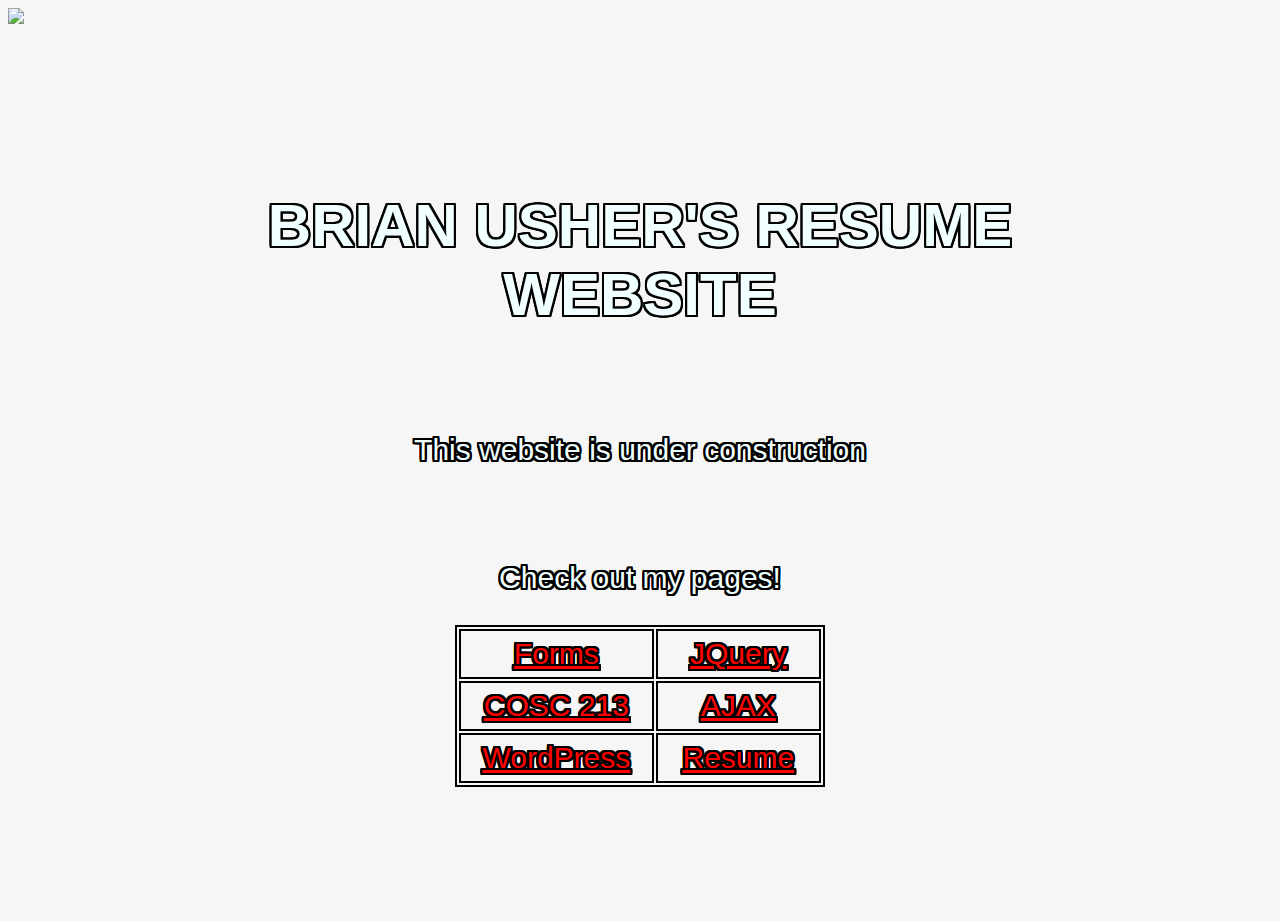
==== index.html @ c94b74d7 "Update index.html" ====
<!<!DOCTYPE html>
<html>
     <head>
       <link rel="stylesheet" href="index.css">
       <title>My Website Title</title>
     </head>
     <body>
       
        <img class="cropped2"
     src="https://www.seekpng.com/png/detail/23-231683_under-construction-png-file-under-construction-tape-png.png">
          
        <div class="divWelcome">
        <h1 id="bigHeading">Brian Usher's Resume Website </h1>
        <br>
        <p>This website is under construction</p>
             
        <br>
        <p>Check out my pages!</p>
          
          <table class="linkTable">  
            <tr>
              <td class="linkTable"><a href="page2.html">Forms</a></td>
              <td class="linkTable"><a href="page3.html">JQuery</a></td>
            </tr>
            <tr>
              <td class="linkTable"><a href="briansPage.html">COSC 213</a></td>
              <td class="linkTable"><a href="page4.html" target="_blank">AJAX</a></td>
            </tr>
            <tr>
              <td class="linkTable"><a href="https://www.brianusherblog.wordpress.com" target="_blank">WordPress</a></td>
              <td class="linkTable"><a href="Resume 2022.pdf" target="_blank">Resume</a></td>
            </tr>
          </table>
          

       </div>
     </body>
</html>
---- index.css ----
body{
background-color:#f6f6f6;
}

.cropped2 {
  max-height: 400px;
  object-fit: cover;
  display: block;
  margin-left: auto;
  margin-right: auto;
}

.divWelcome{
  text-align: center;
  background: radial-gradient(red, yellow, rgb(30, 150, 255));
  background-image: url(https://cdn.pixabay.com/photo/2018/01/14/23/12/nature-3082832__480.jpg);
  padding: 10%;
  background-size: 100% 100%;
  color: #F0FFFF;
  font: 30px Arial, sans-serif;
  
  
  /* 
  This is a crazy font border 
  thanks to: https://stackoverflow.com/questions/2570972/css-font-border
  */
  text-shadow: 1px 1px 0 #000,
    -1px 1px 0 #000,
    1px -1px 0 #000,
    -1px -1px 0 #000,
    0px 1px 0 #000,
    0px -1px 0 #000,
    -1px 0px 0 #000,
    1px 0px 0 #000,
    2px 2px 0 #000,
    -2px 2px 0 #000,
    2px -2px 0 #000,
    -2px -2px 0 #000,
    0px 2px 0 #000,
    0px -2px 0 #000,
    -2px 0px 0 #000,
    2px 0px 0 #000,
    1px 2px 0 #000,
    -1px 2px 0 #000,
    1px -2px 0 #000,
    -1px -2px 0 #000,
    2px 1px 0 #000,
    -2px 1px 0 #000,
    2px -1px 0 #000,
    -2px -1px 0 #000;
  
  
}

#bigHeading{
  text-transform: uppercase;
}

.linkTable{
  margin-left: auto;
  margin-right: auto;
  width:370px;
  height: 50px;
  border: 2px solid black;
  text-align: center;
  font: 30px Arial, sans-serif;
  
}




a:link {
  color: red;
}

/* visited link */
a:visited {
  color: orange;
}

/* mouse over link */
a:hover {
  color: hotpink;
}

/* selected link */
a:active {
  color: blue;
}
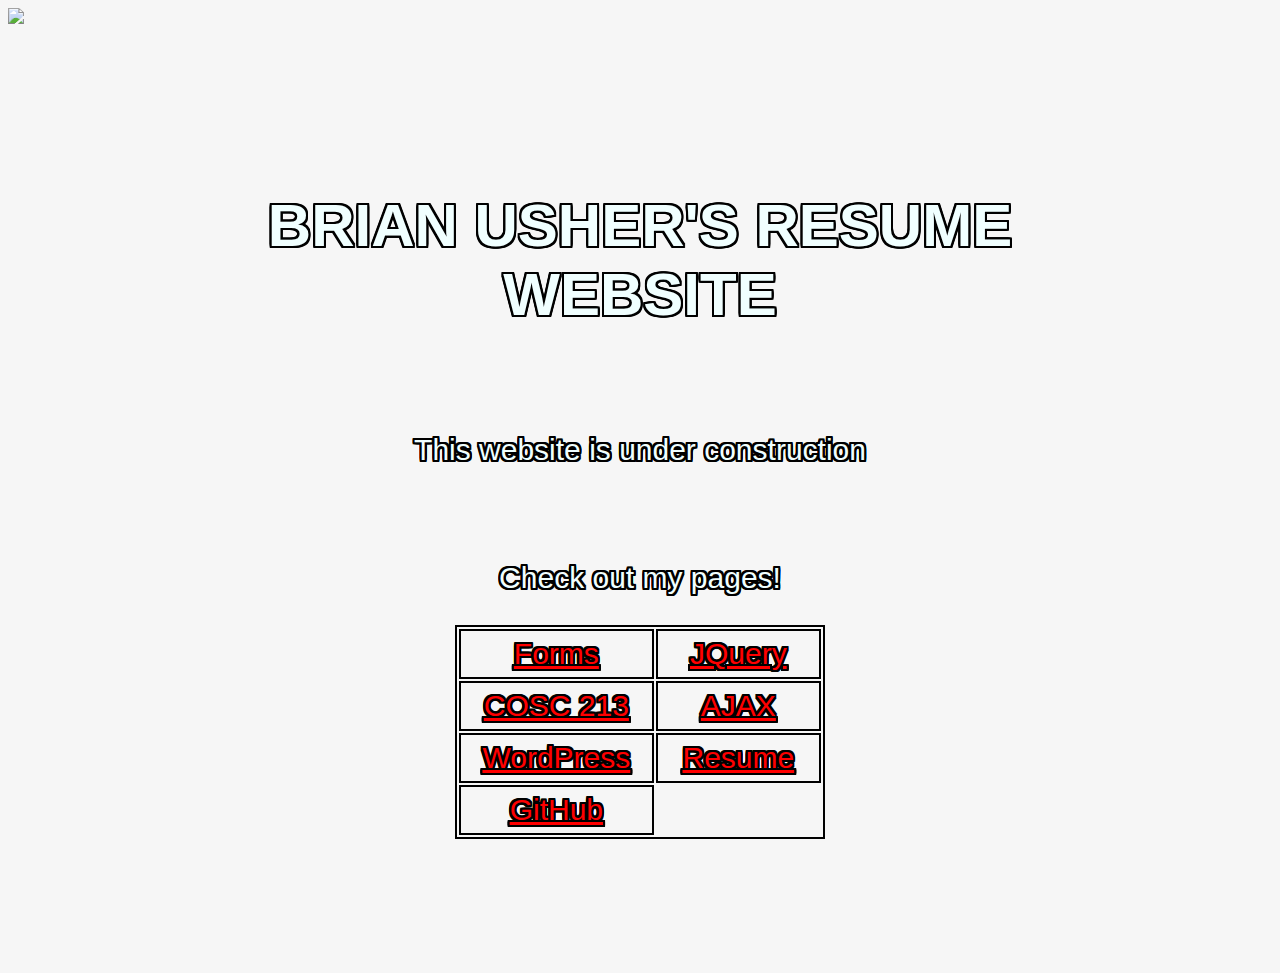
==== commit 2184ad27: "Update index.html" ====
--- a/index.html
+++ b/index.html
@@ -30,6 +30,9 @@
               <td class="linkTable"><a href="https://www.brianusherblog.wordpress.com" target="_blank">WordPress</a></td>
               <td class="linkTable"><a href="Resume 2022.pdf" target="_blank">Resume</a></td>
             </tr>
+            <tr>
+              <td class="linkTable"><a href="https://github.com/Swag170" target="_blank">GitHub</a></td>
+            </tr>
           </table>
           
 
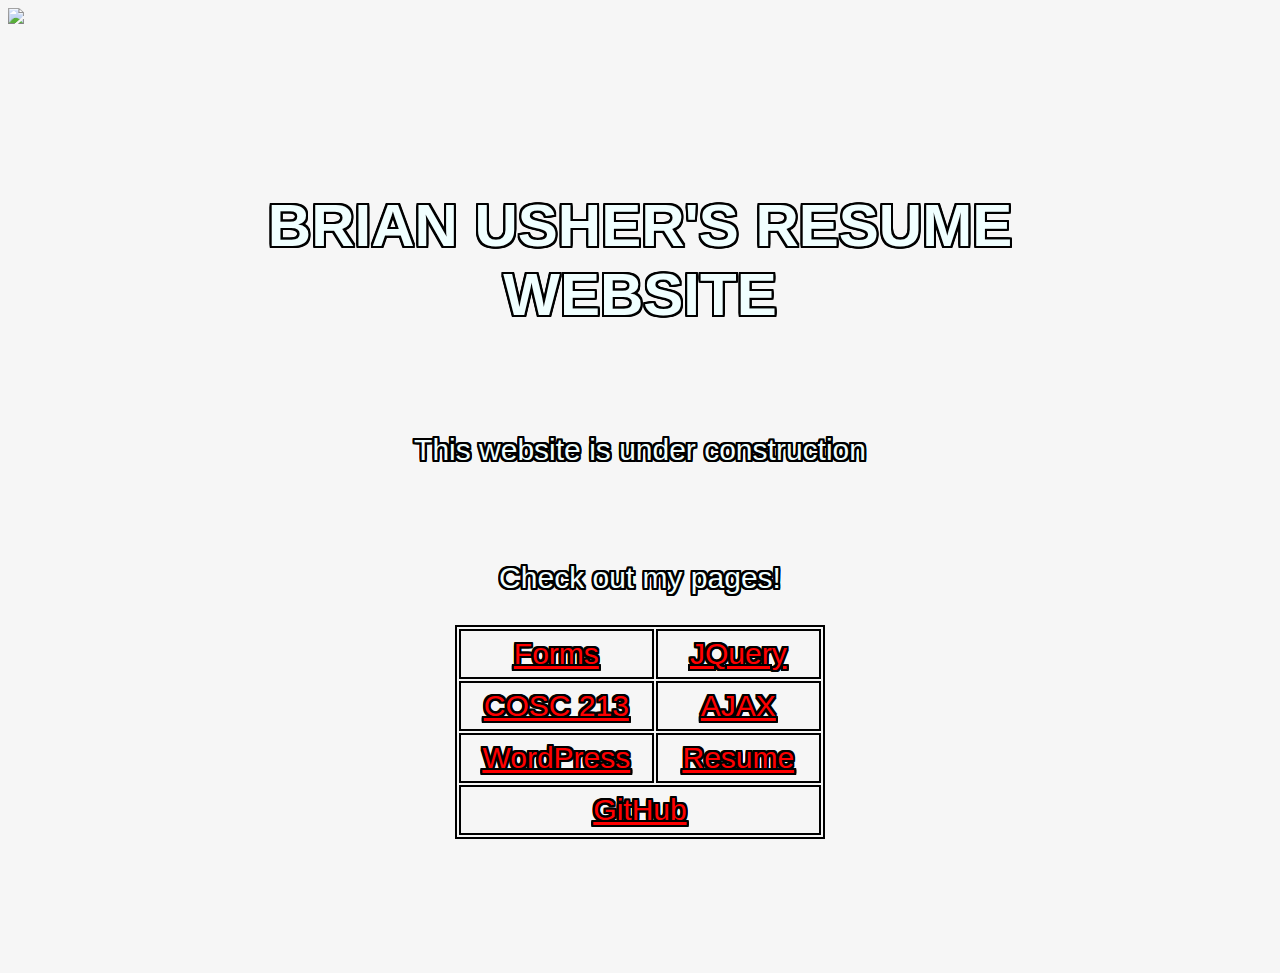
==== commit 42375dc8: "Update index.html" ====
--- a/index.html
+++ b/index.html
@@ -31,7 +31,7 @@
               <td class="linkTable"><a href="Resume 2022.pdf" target="_blank">Resume</a></td>
             </tr>
             <tr>
-              <td class="linkTable"><a href="https://github.com/Swag170" target="_blank">GitHub</a></td>
+              <td class="linkTable" colspan="2"><a href="https://github.com/Swag170" target="_blank">GitHub</a></td>
             </tr>
           </table>
           
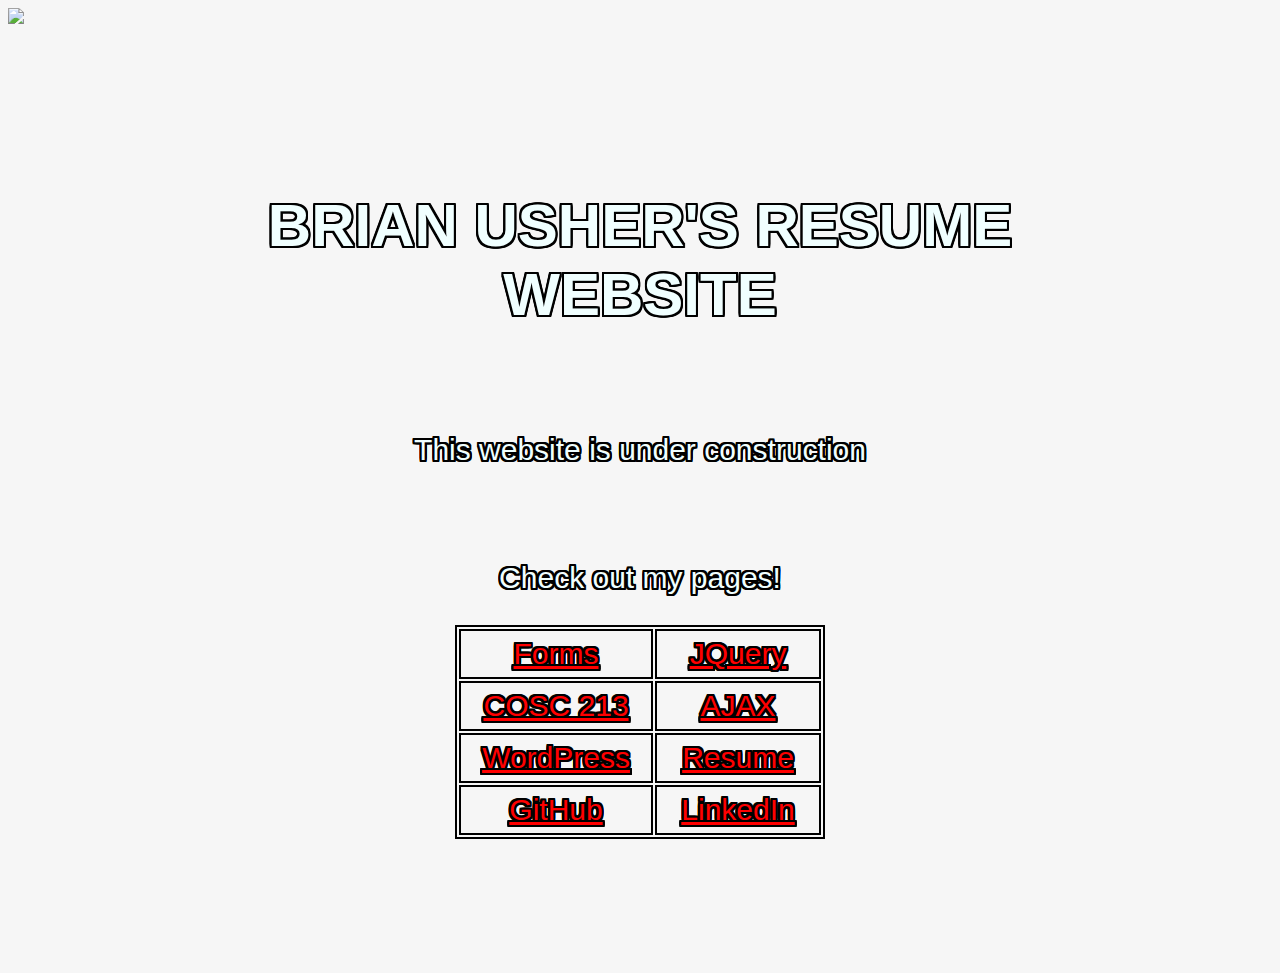
==== commit 4b6e5619: "Update index.html" ====
--- a/index.html
+++ b/index.html
@@ -31,7 +31,8 @@
               <td class="linkTable"><a href="Resume 2022.pdf" target="_blank">Resume</a></td>
             </tr>
             <tr>
-              <td class="linkTable" colspan="2"><a href="https://github.com/Swag170" target="_blank">GitHub</a></td>
+              <td class="linkTable"><a href="https://github.com/Swag170" target="_blank">GitHub</a></td>
+              <td class="linkTable"><a href="https://www.linkedin.com/in/brian-usher-278083226/" target="_blank">LinkedIn</a></td>
             </tr>
           </table>
           
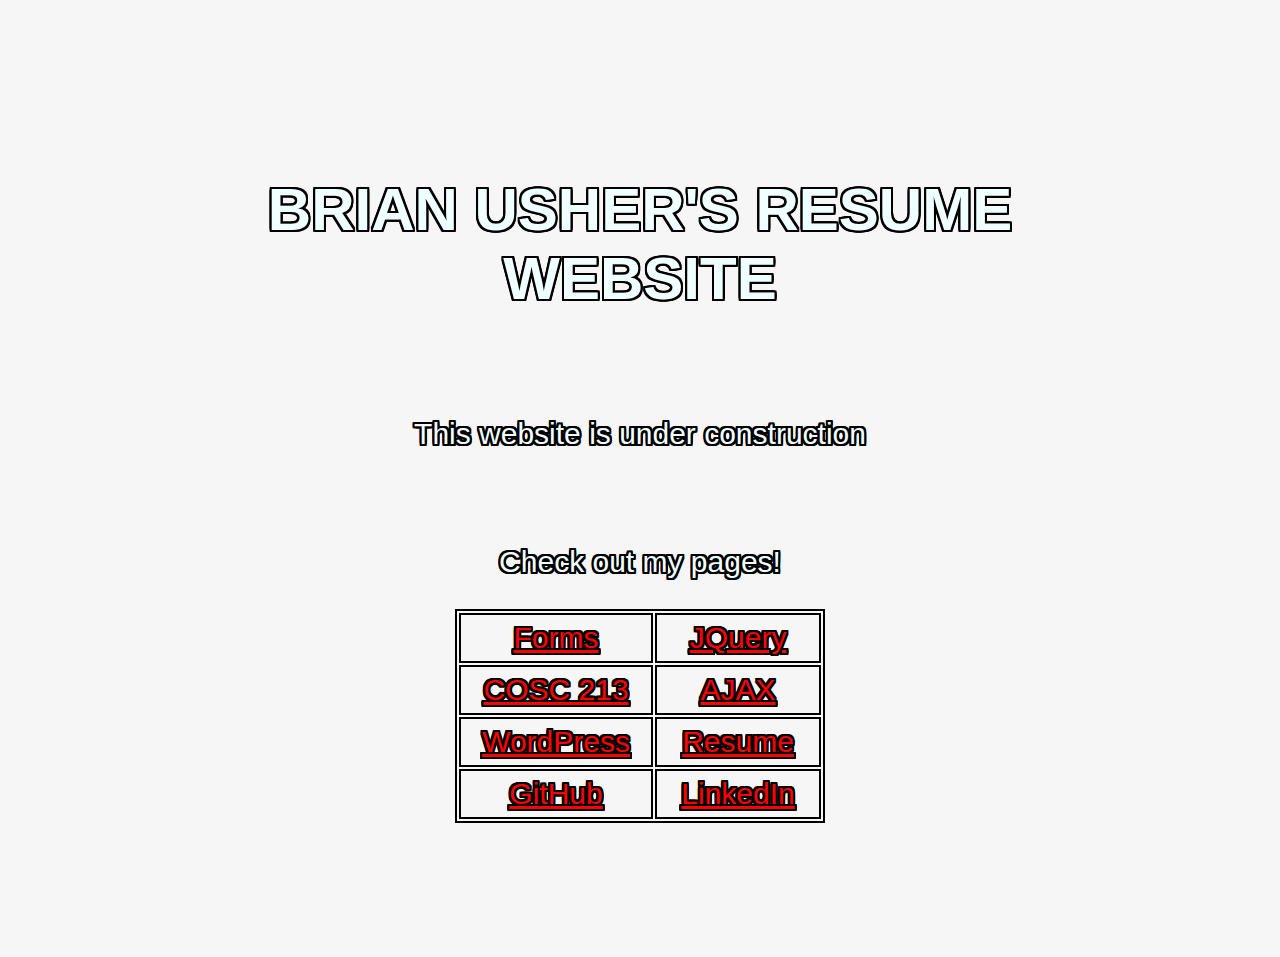
==== commit eae62ad6: "removed 'under-construction' img" ====
--- a/index.html
+++ b/index.html
@@ -6,9 +6,6 @@
      </head>
      <body>
        
-        <img class="cropped2"
-     src="https://www.seekpng.com/png/detail/23-231683_under-construction-png-file-under-construction-tape-png.png">
-          
         <div class="divWelcome">
         <h1 id="bigHeading">Brian Usher's Resume Website </h1>
         <br>
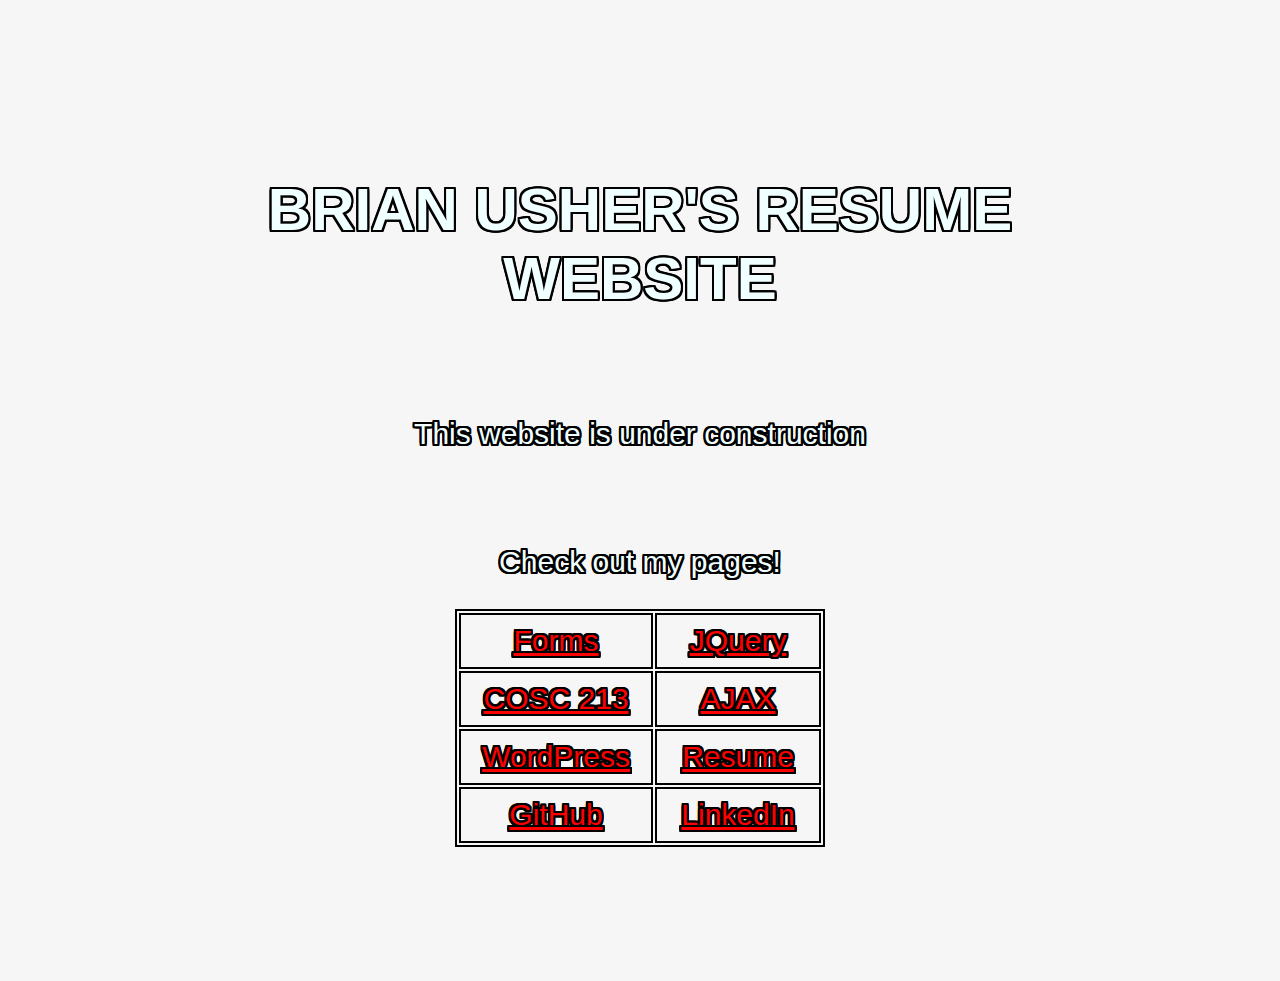
==== commit 0aa9127e: "Update index.html" ====
--- a/index.html
+++ b/index.html
@@ -1,4 +1,4 @@
-<!<!DOCTYPE html>
+<!DOCTYPE html>
 <html>
      <head>
        <link rel="stylesheet" href="index.css">
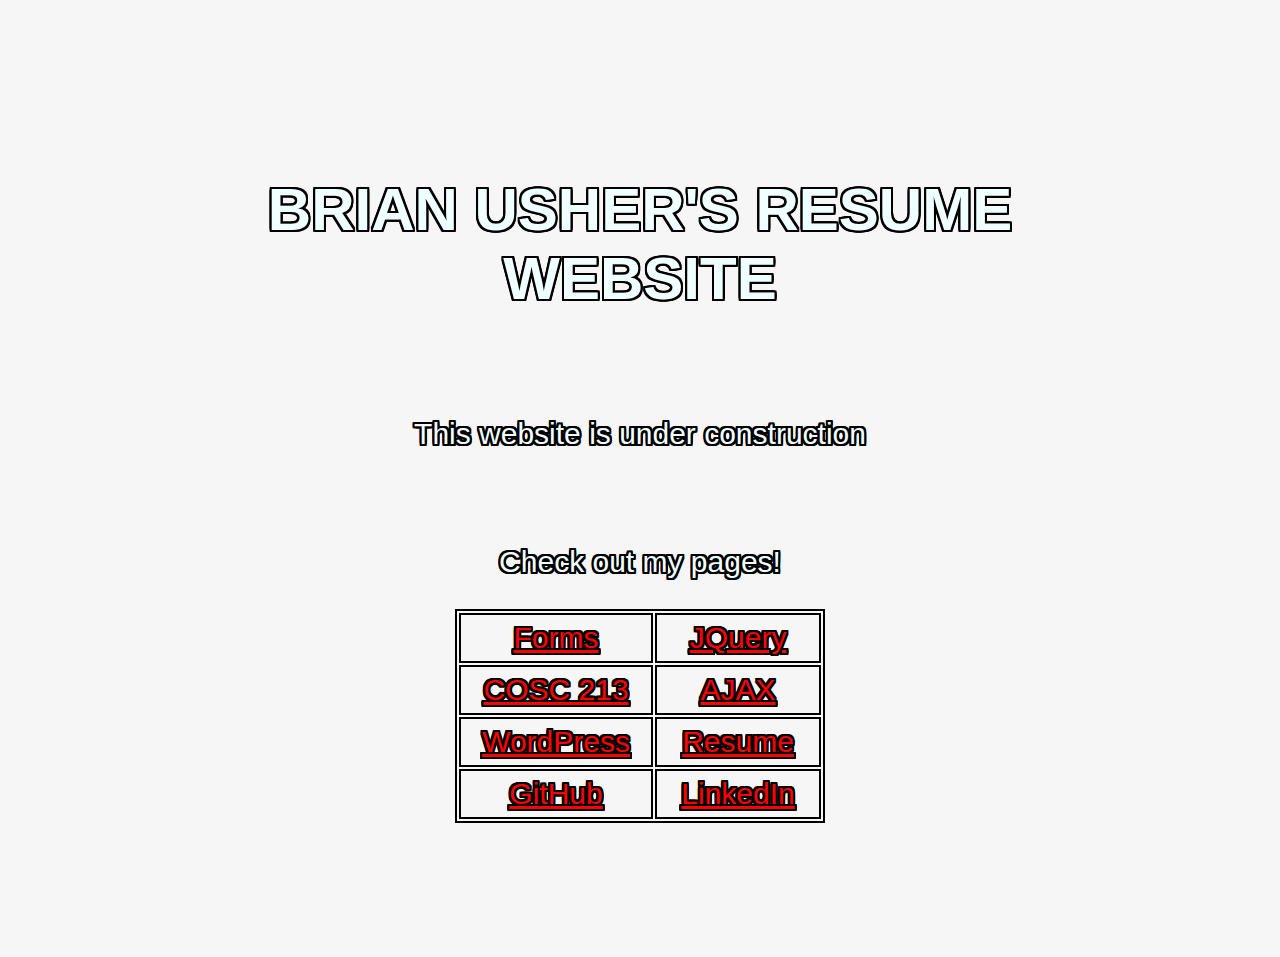
==== commit 2781a462: "fixed some data and storage" ====
--- a/index.html
+++ b/index.html
@@ -1,4 +1,4 @@
-<!DOCTYPE html>
+<!<!DOCTYPE html>
 <html>
      <head>
        <link rel="stylesheet" href="index.css">
@@ -25,7 +25,7 @@
             </tr>
             <tr>
               <td class="linkTable"><a href="https://www.brianusherblog.wordpress.com" target="_blank">WordPress</a></td>
-              <td class="linkTable"><a href="Resume 2022.pdf" target="_blank">Resume</a></td>
+              <td class="linkTable"><a href="../src/Resume 2022.pdf" target="_blank">Resume</a></td>
             </tr>
             <tr>
               <td class="linkTable"><a href="https://github.com/Swag170" target="_blank">GitHub</a></td>
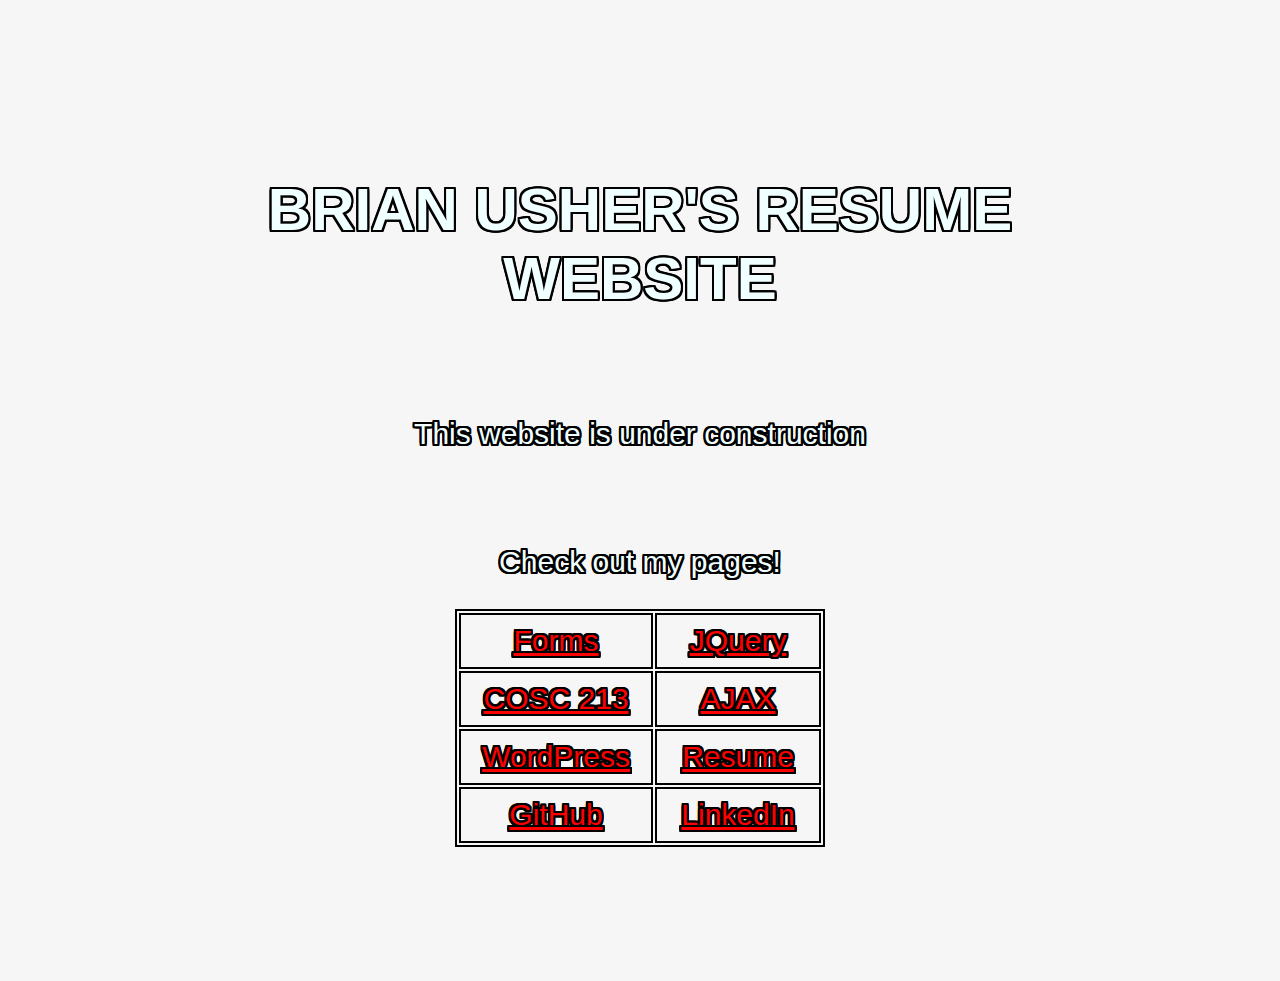
==== commit 16df27ff: "Merge branch 'main' of https://github.com/Swag170/myWebsite" ====
--- a/index.html
+++ b/index.html
@@ -1,4 +1,4 @@
-<!<!DOCTYPE html>
+<!DOCTYPE html>
 <html>
      <head>
        <link rel="stylesheet" href="index.css">
